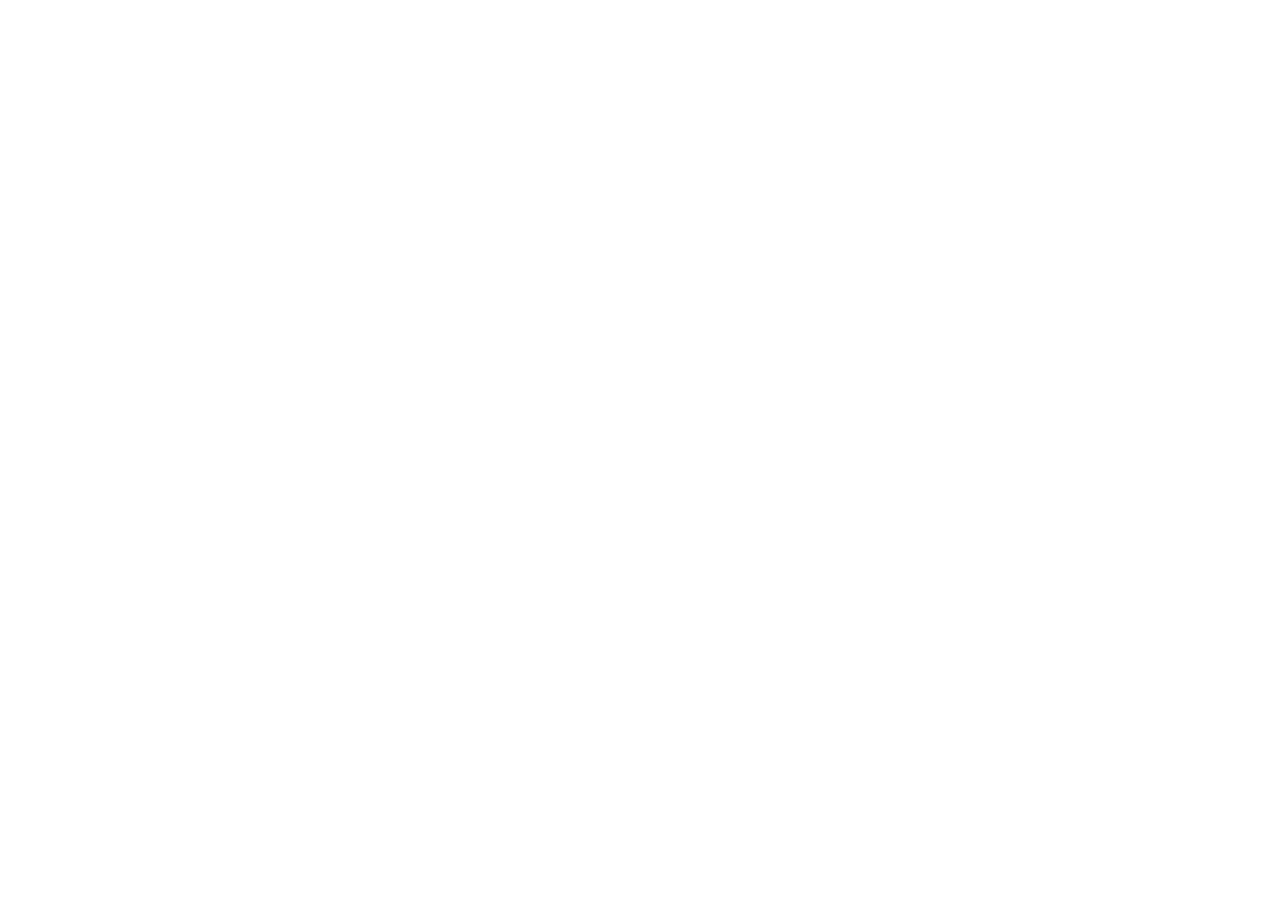
==== index.html @ fbeb4480 "Create index.html Siguiendo el paso a paso del tema "0.1 tp-0 (Github)". Se explican los fundamentos" ====
<!DOCTYPE html>
  <html>
      <head>
          <title>Hola Mundo!<title>
      </head>
      <body>
          <h1>Trabajos Prácticos</h1>
          <p>Listado de trabajos prácticos para la materia Plataformas Móviles</p>
         <ul>
            <li><a href="tp-1/">Primer Trabajo</a></li>
        </ul>
     </body>
  </html>
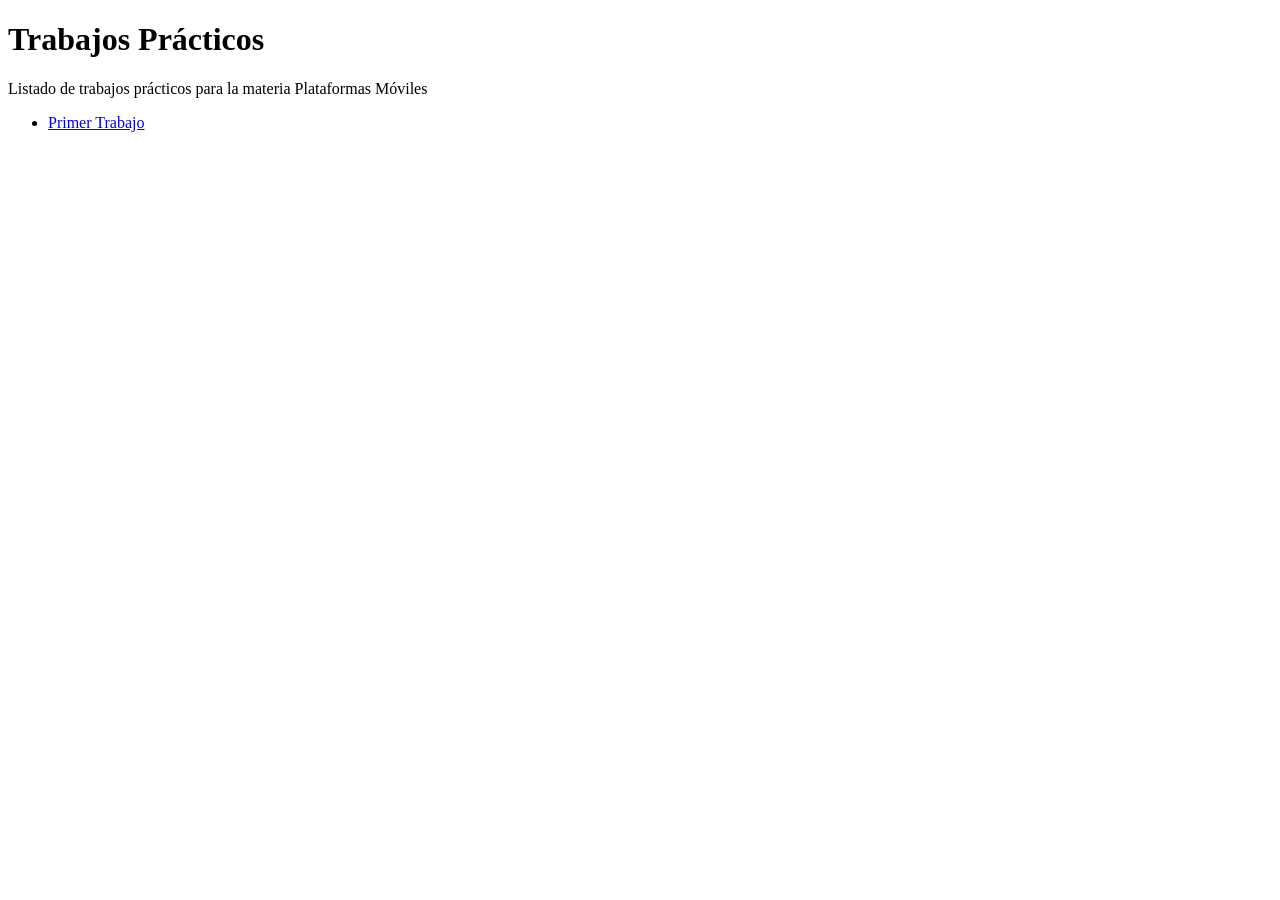
==== commit b97bf11a: "Update index.html Ya aprendí como editar archivos en el github" ====
--- a/index.html
+++ b/index.html
@@ -1,7 +1,7 @@
 <!DOCTYPE html>
   <html>
       <head>
-          <title>Hola Mundo!<title>
+          <title>Hola Mundo!</title>
       </head>
       <body>
           <h1>Trabajos Prácticos</h1>
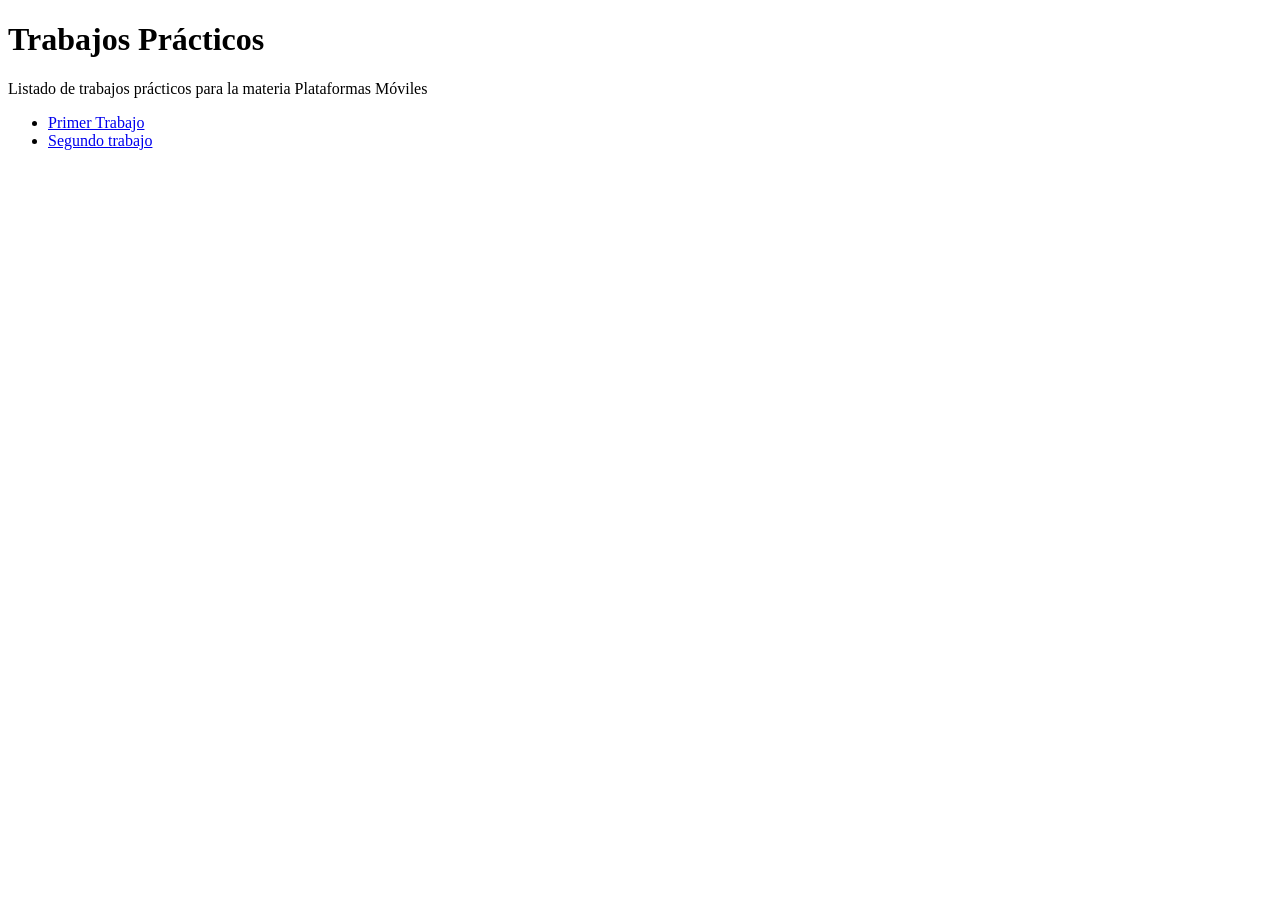
==== commit f6bf248a: "Update index.html Index con el trabajo N°2 agregado para poder ver todos los trabajos del repositori" ====
--- a/index.html
+++ b/index.html
@@ -1,13 +1,14 @@
 <!DOCTYPE html>
   <html>
       <head>
-          <title>Hola Mundo!</title>
+          <title>Trabajos de Tules Román</title>
       </head>
       <body>
           <h1>Trabajos Prácticos</h1>
           <p>Listado de trabajos prácticos para la materia Plataformas Móviles</p>
          <ul>
             <li><a href="tp-1/">Primer Trabajo</a></li>
+           <li><a href="tp-2/">Segundo trabajo</a></li>
         </ul>
      </body>
   </html>
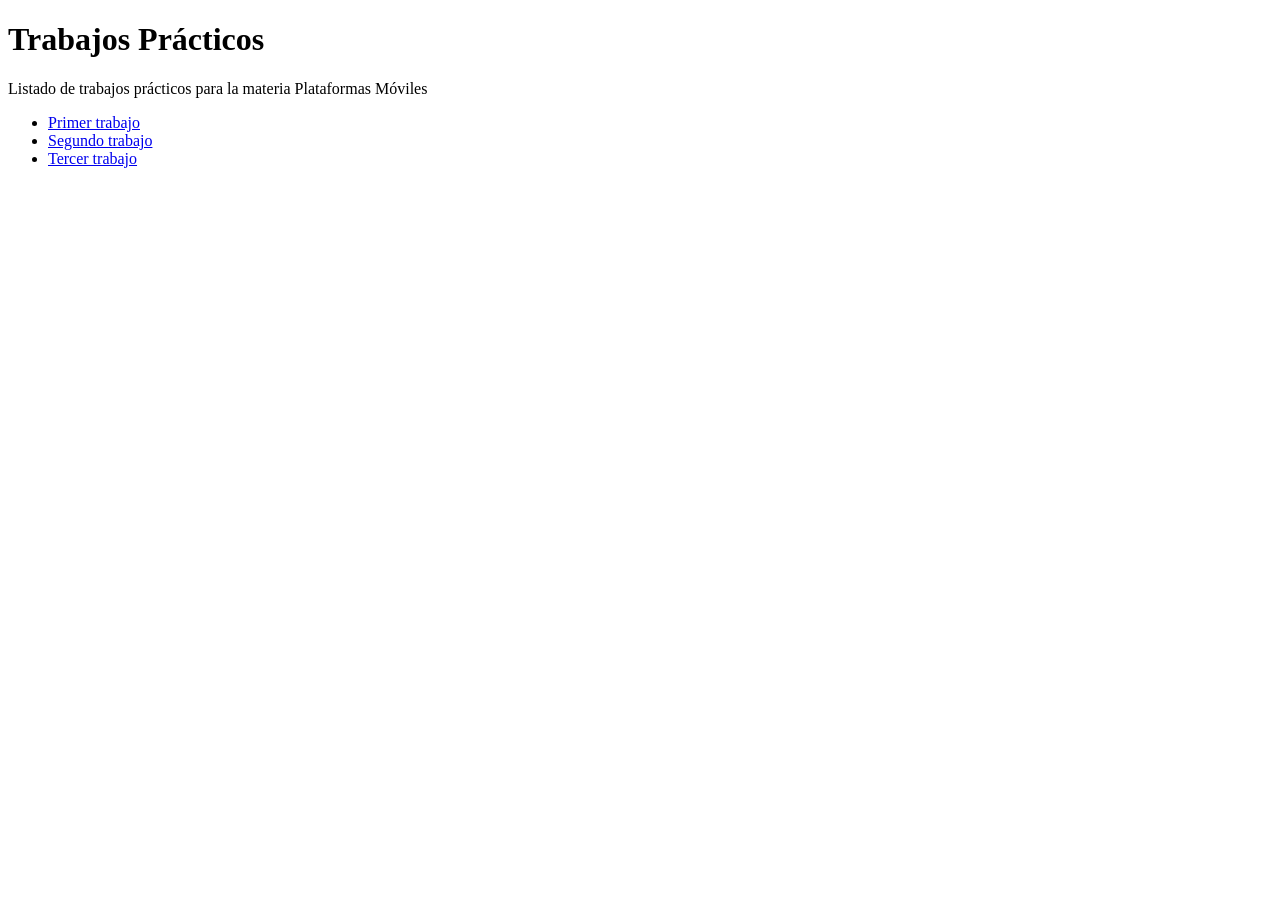
==== commit eab818f2: "Index3 Añadí la tarea "3.3: tp-3 (Especificidad)"." ====
--- a/index.html
+++ b/index.html
@@ -7,8 +7,9 @@
           <h1>Trabajos Prácticos</h1>
           <p>Listado de trabajos prácticos para la materia Plataformas Móviles</p>
          <ul>
-            <li><a href="tp-1/">Primer Trabajo</a></li>
-           <li><a href="tp-2/">Segundo trabajo</a></li>
+            <li><a href="tp-1/">Primer trabajo</a></li>
+            <li><a href="tp-2/">Segundo trabajo</a></li>
+            <li><a href="tp-3/">Tercer trabajo</a></li>
         </ul>
      </body>
   </html>
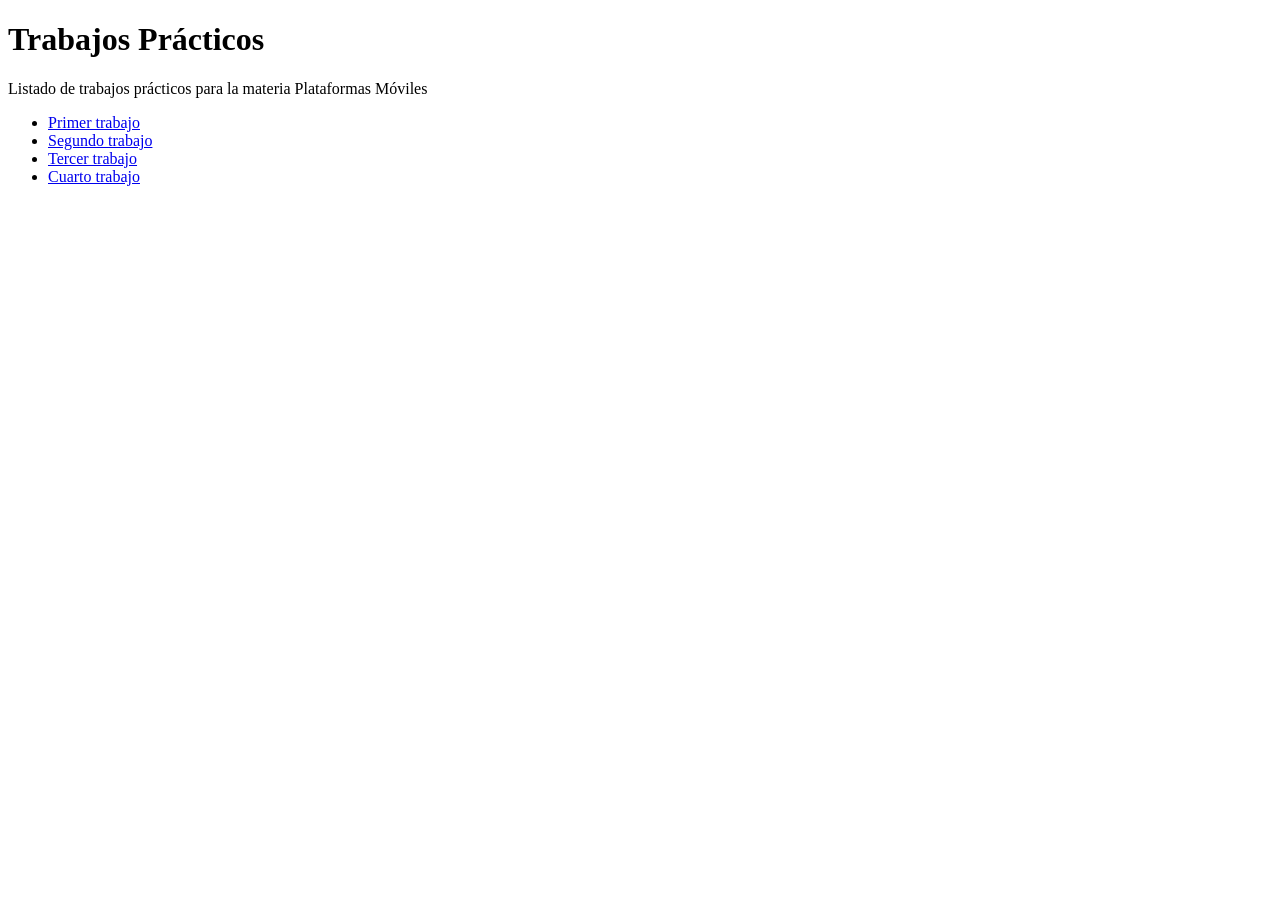
==== commit 09465d61: "Añadí el cuarto trabajo. El Trabajo práctico N°4 trata sobre la modificación de la página con CSS de" ====
--- a/index.html
+++ b/index.html
@@ -10,6 +10,7 @@
             <li><a href="tp-1/">Primer trabajo</a></li>
             <li><a href="tp-2/">Segundo trabajo</a></li>
             <li><a href="tp-3/">Tercer trabajo</a></li>
+            <li><a href="tp-4/">Cuarto trabajo</a></li>
         </ul>
      </body>
   </html>
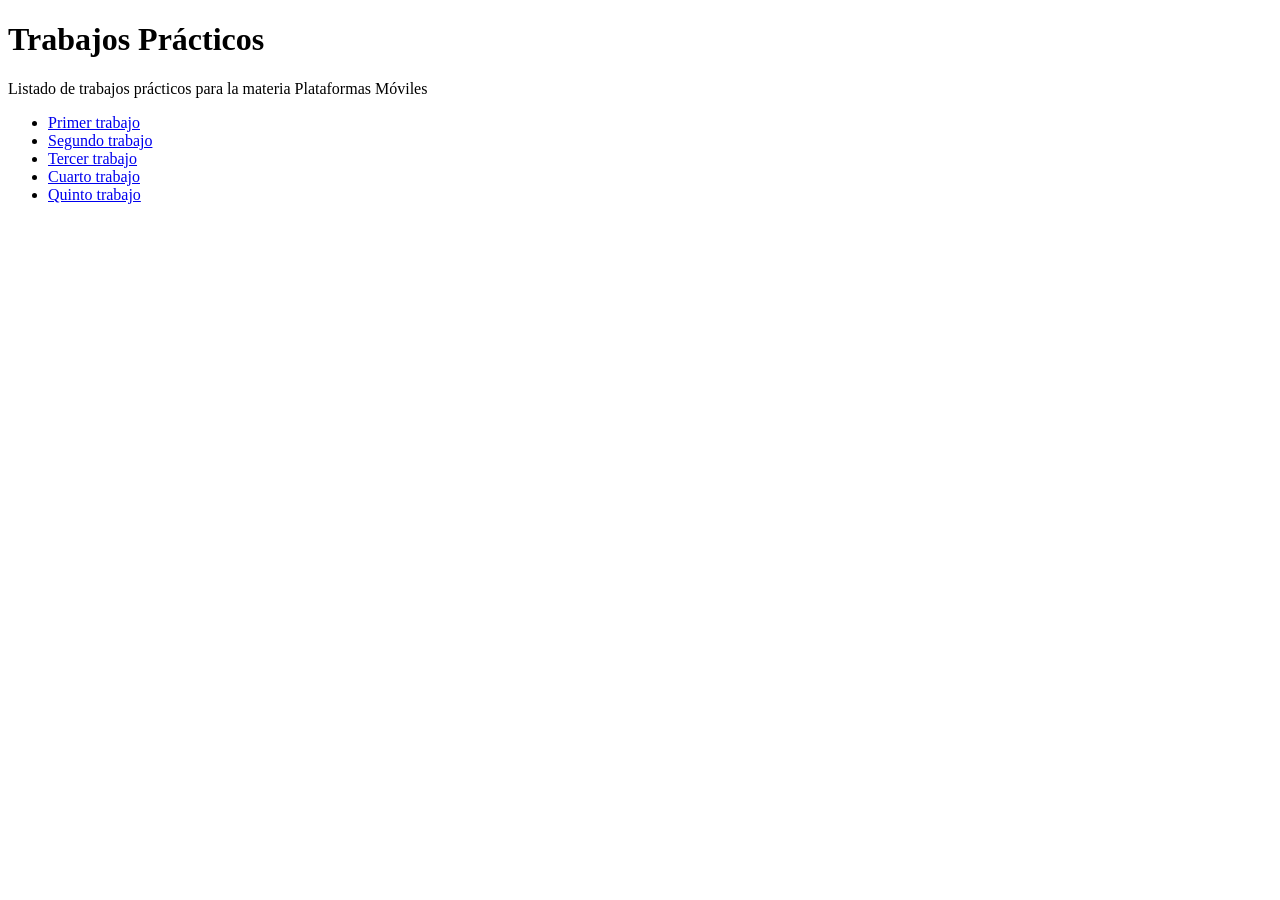
==== commit 8daf9dcc: "quinto trabajo tp n°5 entregado" ====
--- a/index.html
+++ b/index.html
@@ -11,6 +11,7 @@
             <li><a href="tp-2/">Segundo trabajo</a></li>
             <li><a href="tp-3/">Tercer trabajo</a></li>
             <li><a href="tp-4/">Cuarto trabajo</a></li>
+           <li><a href="tp-5/">Quinto trabajo</a></li>
         </ul>
      </body>
   </html>
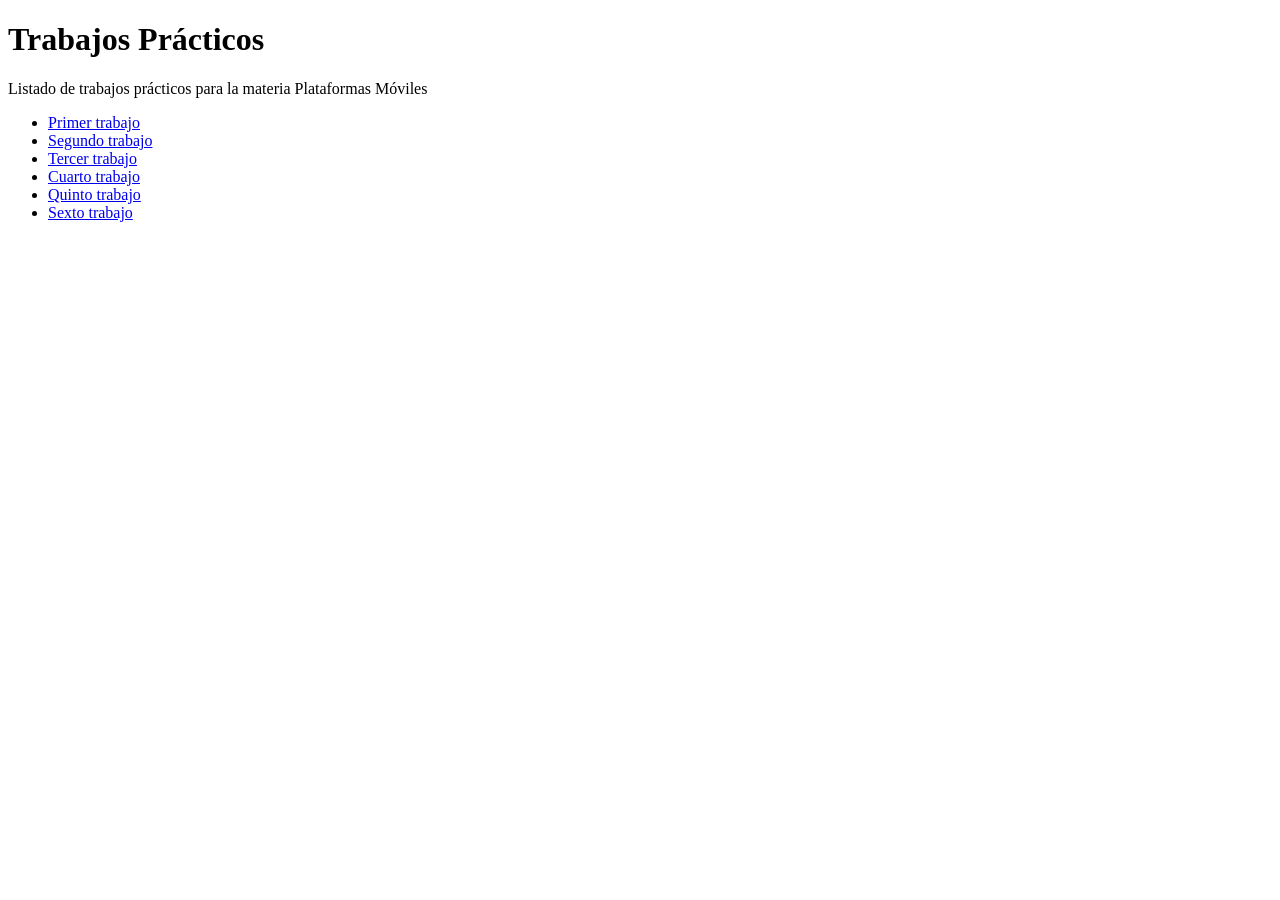
==== commit e25212eb: "Agregué el sexto trabajo" ====
--- a/index.html
+++ b/index.html
@@ -11,7 +11,8 @@
             <li><a href="tp-2/">Segundo trabajo</a></li>
             <li><a href="tp-3/">Tercer trabajo</a></li>
             <li><a href="tp-4/">Cuarto trabajo</a></li>
-           <li><a href="tp-5/">Quinto trabajo</a></li>
+            <li><a href="tp-5/">Quinto trabajo</a></li>
+            <li><a href="tp-6/">Sexto trabajo</a></li>
         </ul>
      </body>
   </html>
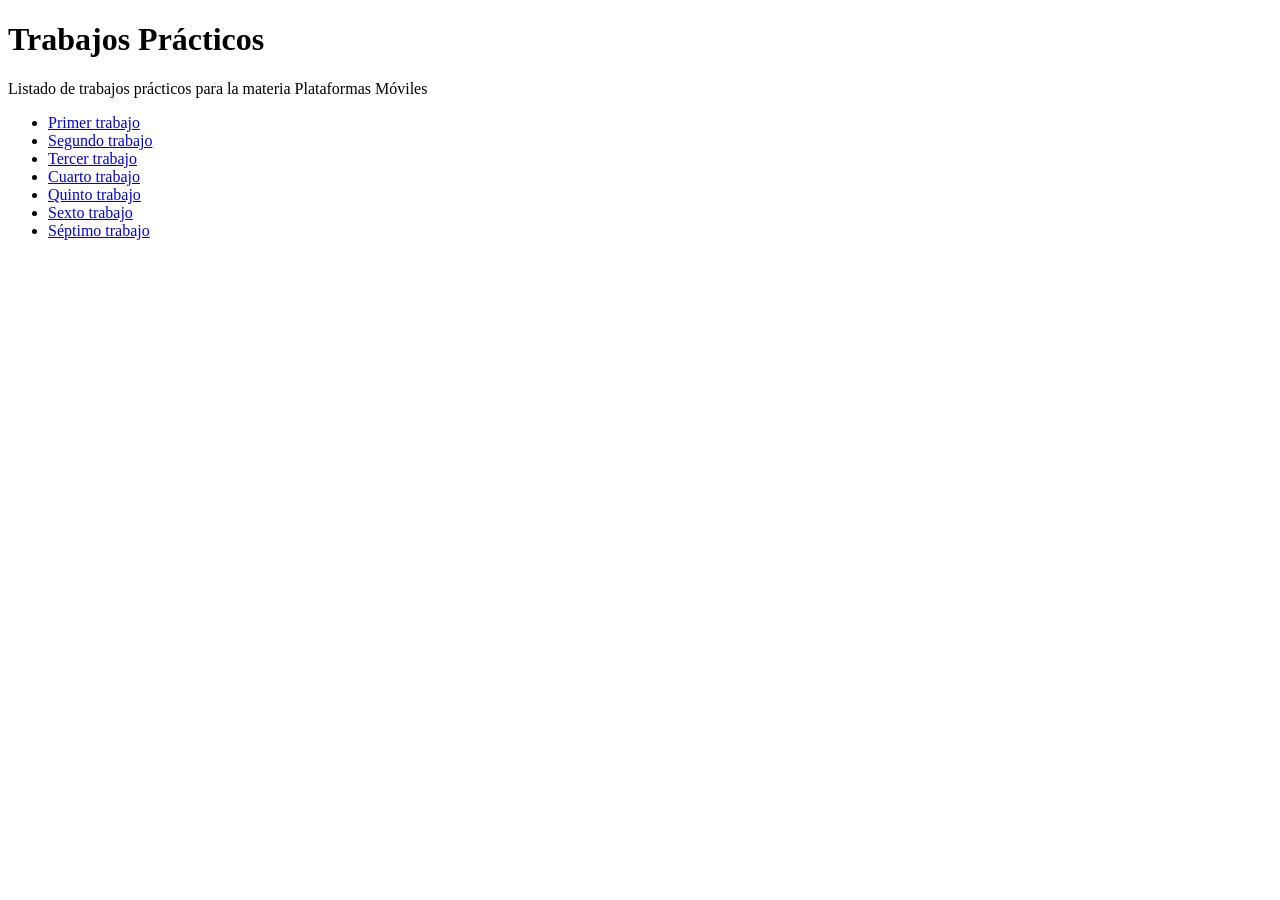
==== commit 91ea88be: "Trabajo N°7 agregado" ====
--- a/index.html
+++ b/index.html
@@ -13,6 +13,7 @@
             <li><a href="tp-4/">Cuarto trabajo</a></li>
             <li><a href="tp-5/">Quinto trabajo</a></li>
             <li><a href="tp-6/">Sexto trabajo</a></li>
+           <li><a href="tp-7/">Séptimo trabajo</a></li>
         </ul>
      </body>
   </html>
